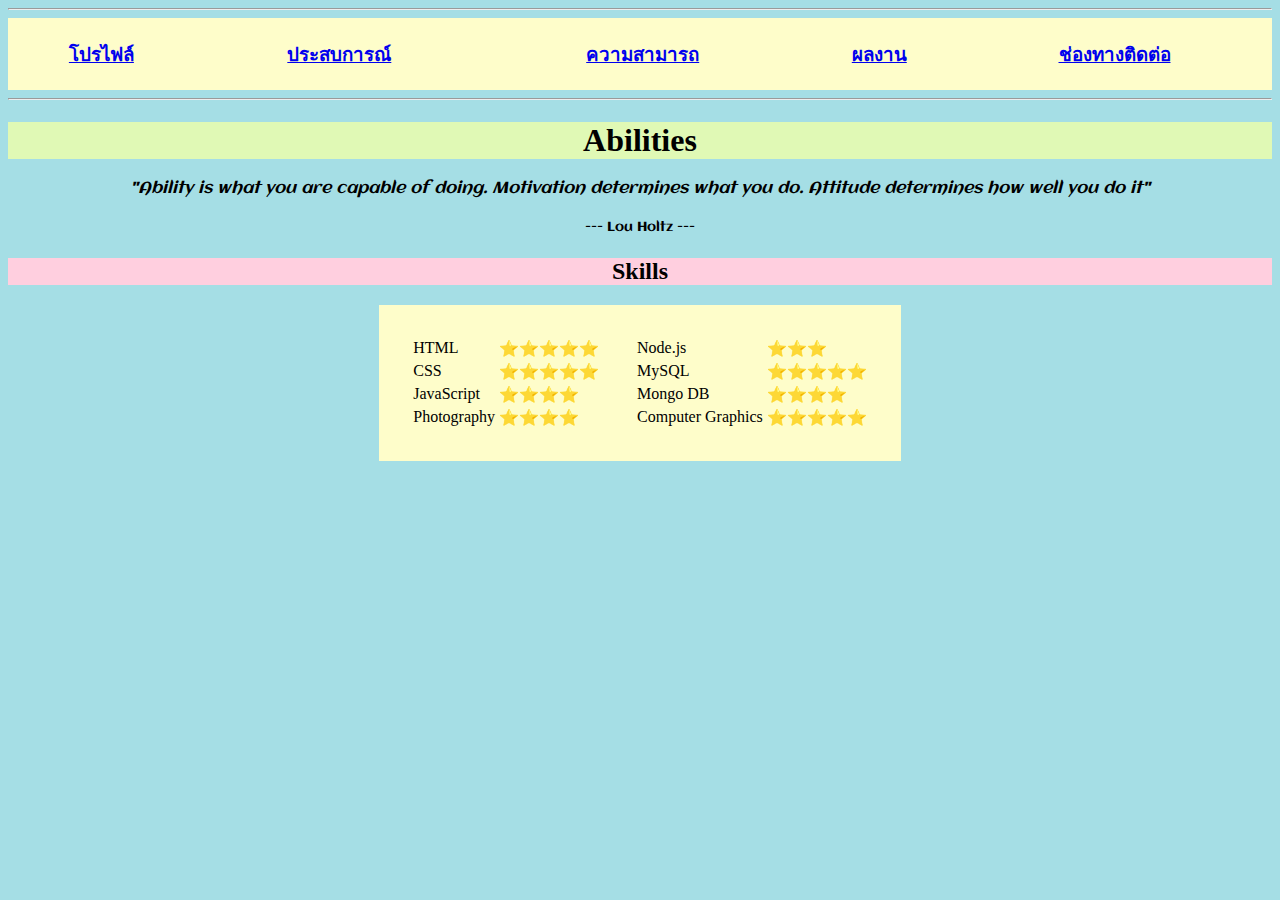
==== abilities.html @ 46dd527b "fix 1.1" ====
<!DOCTYPE html>
<html>
<head>
    <meta charset="UTF-8">
    <title>Aj.NesT's Abilities</title>
    <!-- Reference: Google Font -->
    <link href='https://fonts.googleapis.com/css?family=Aclonica'rel='stylesheet'> 

    <!--External CSS => 3rd Priority-->
    <link rel="stylesheet" href="css/abilities.css">

    <!--Add Favicon Icon => https://www.favicon.cc/-->
    <link rel="icon" href="favicon.ico">    
</head>

<body>
    <!-- Menu -->
    <hr>
    <table class="table-menu">
        <tr>
            <td>
                <h3><a href="index.html">โปรไฟล์</a></h3>
            </td>
            <td>
                <h3><a href="experiences.html">ประสบการณ์</a></h3>
            </td>
            <td>
                <h3><a href="abilities.html">ความสามารถ</a></h3>
            </td>
            <td>
                <h3><a href="projects.html">ผลงาน</a></h3>
            </td>
            <td>
                <h3><a href="contact.html">ช่องทางติดต่อ</a></h3>
            </td>
        </tr>
    </table> 
    <hr> 
    <h1>Abilities</h1> 
    <h4><i>
        "Ability is what you are capable of doing. Motivation determines what you do. 
        Attitude determines how well you do it"</i></h4>
    <h5>
            --- Lou Holtz ---</h5>
    <h2>Skills</h2> 
    <table class=table-skills cellspacing="30">
        <tr>
            <td>
                <table>
                    <tr>
                        <td>HTML</td>
                        <!--Emoji Windows: WIN+. or WIN+; | MAC: ^+Command+space-->
                        <td>⭐⭐⭐⭐⭐</td>
                    </tr>
                    <tr>
                        <td>CSS</td>
                        <td>⭐⭐⭐⭐⭐</td>
                    </tr>
                    <tr>
                        <td>JavaScript</td>
                        <td>⭐⭐⭐⭐</td>
                    </tr>      
                    <tr>
                        <td>Photography</td>
                        <td>⭐⭐⭐⭐</td>
                    </tr>    
                </table>               
            </td>
            <td>
                <table>
                    <tr>
                        <td>Node.js</td>
                        <td>⭐⭐⭐</td>
                    </tr>
                    <tr>
                        <td>MySQL</td>
                        <td>⭐⭐⭐⭐⭐</td>
                    </tr>
                    <tr>
                        <td>Mongo DB</td>
                        <td>⭐⭐⭐⭐</td>
                    </tr>      
                    <tr>
                        <td>Computer Graphics</td>
                        <td>⭐⭐⭐⭐⭐</td>
                    </tr>    
                </table>   
            </td>
        </tr>
    </table>
</body>
</html>
---- css/abilities.css ----
/* CSS files --> abilities.html */
body{
    background-color: #A5DEE5;
}
.table-menu{
    width:100%; 
    text-align: center;
    background-color: #FEFDCA;
} 
h1{
    text-align: center; 
    font-family: cursive;
    background-color: #E0F9B5;
} 
h4{
    text-align: center; 
    font-family: Aclonica; 
    font-weight: normal;
}
h5{ 
    text-align: center; 
    font-family: Aclonica; 
    font-weight: normal;
}
h2{ 
    text-align: center;
    background-color: #FFCFDF;
} 
.table-skills{
    margin-left: auto; 
    margin-right: auto; 
    background-color: #FEFDCA;
}
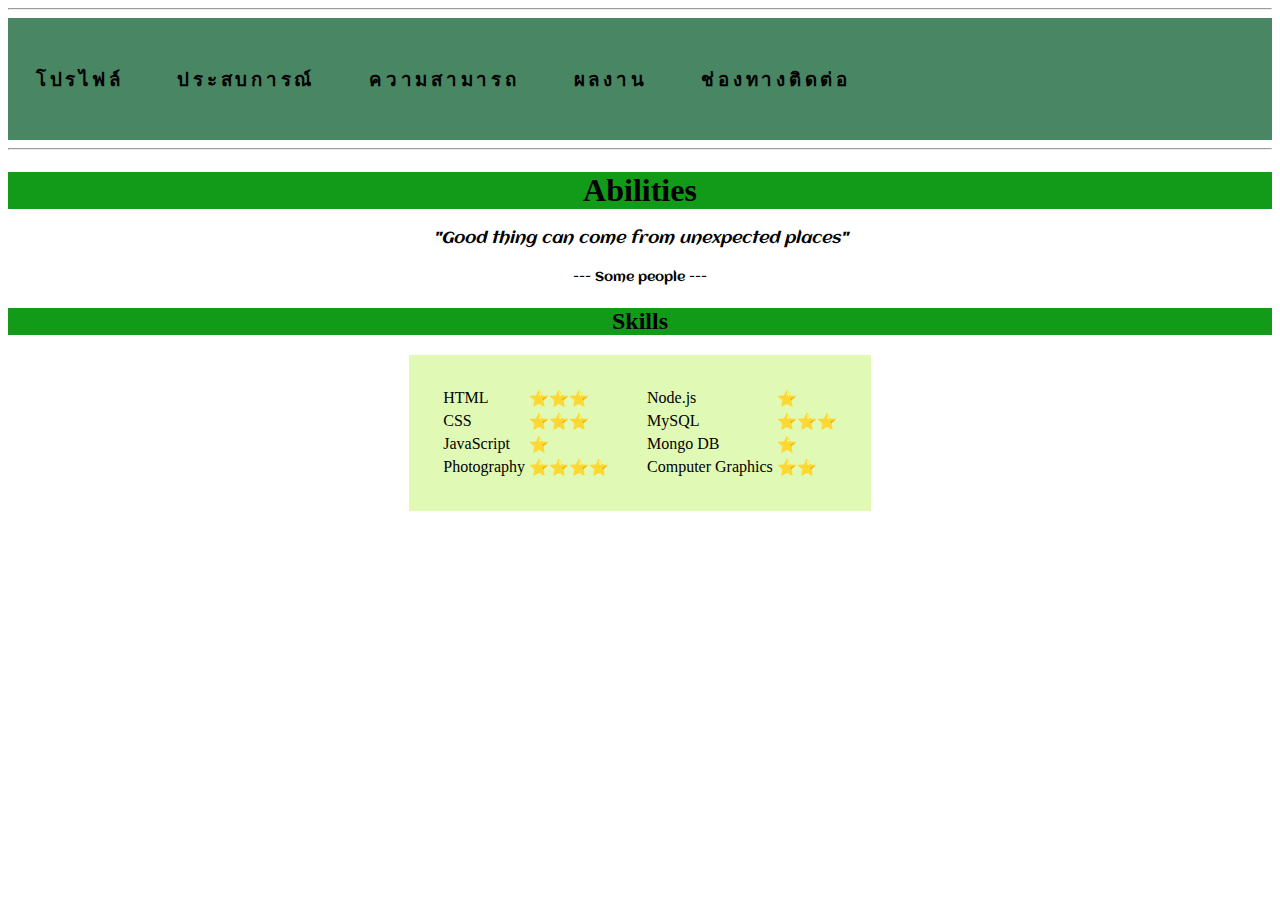
==== commit 19230411: "big fix" ====
--- a/abilities.html
+++ b/abilities.html
@@ -2,7 +2,7 @@
 <html>
 <head>
     <meta charset="UTF-8">
-    <title>Aj.NesT's Abilities</title>
+    <title>Chayavooth Abilities</title>
     <!-- Reference: Google Font -->
     <link href='https://fonts.googleapis.com/css?family=Aclonica'rel='stylesheet'> 
 
@@ -38,10 +38,9 @@
     <hr> 
     <h1>Abilities</h1> 
     <h4><i>
-        "Ability is what you are capable of doing. Motivation determines what you do. 
-        Attitude determines how well you do it"</i></h4>
+        "Good thing can come from unexpected places"</i></h4>
     <h5>
-            --- Lou Holtz ---</h5>
+            --- Some people ---</h5>
     <h2>Skills</h2> 
     <table class=table-skills cellspacing="30">
         <tr>
@@ -50,15 +49,15 @@
                     <tr>
                         <td>HTML</td>
                         <!--Emoji Windows: WIN+. or WIN+; | MAC: ^+Command+space-->
-                        <td>⭐⭐⭐⭐⭐</td>
+                        <td>⭐⭐⭐</td>
                     </tr>
                     <tr>
                         <td>CSS</td>
-                        <td>⭐⭐⭐⭐⭐</td>
+                        <td>⭐⭐⭐</td>
                     </tr>
                     <tr>
                         <td>JavaScript</td>
-                        <td>⭐⭐⭐⭐</td>
+                        <td>⭐</td>
                     </tr>      
                     <tr>
                         <td>Photography</td>
@@ -70,19 +69,19 @@
                 <table>
                     <tr>
                         <td>Node.js</td>
+                        <td>⭐</td>
+                    </tr>
+                    <tr>
+                        <td>MySQL</td>
                         <td>⭐⭐⭐</td>
                     </tr>
                     <tr>
-                        <td>MySQL</td>
-                        <td>⭐⭐⭐⭐⭐</td>
-                    </tr>
-                    <tr>
                         <td>Mongo DB</td>
-                        <td>⭐⭐⭐⭐</td>
+                        <td>⭐</td>
                     </tr>      
                     <tr>
                         <td>Computer Graphics</td>
-                        <td>⭐⭐⭐⭐⭐</td>
+                        <td>⭐⭐</td>
                     </tr>    
                 </table>   
             </td>
--- a/css/abilities.css
+++ b/css/abilities.css
@@ -1,20 +1,53 @@
 /* CSS files --> abilities.html */
 body{
-    background-color: #A5DEE5;
+    background-color: white;
 }
 .table-menu{
-    width:100%; 
+    display: block;
     text-align: center;
-    background-color: #FEFDCA;
+    margin: 0 auto;
+    padding: 0;
+    width: 100%;
+    min-width:535px;
+    background-color: rgb(73, 134, 100);
+    position:relative;
 } 
+ul {
+    display: block;
+    text-align: center;
+    margin: 0 auto;
+    padding: 0;
+    width: 100%;
+    min-width:535px;
+    
+    position:relative;
+}
+li {
+    margin: 0 auto;
+    display: inline-block;
+    list-style: none;
+    padding:0;
+  }
+  
+  a {
+    display: block;
+    padding: 25px;
+    text-transform: uppercase;
+    position: relative;
+    z-index: 2;
+    text-shadow:1px 0px rgba(black,.4);
+    color: #000000;
+    letter-spacing:.2em;
+    text-decoration: none;
+  }  
 h1{
     text-align: center; 
     font-family: cursive;
-    background-color: #E0F9B5;
+    background-color: rgb(17, 155, 24);
 } 
 h4{
-    text-align: center; 
-    font-family: Aclonica; 
+    text-align: center;
+    font-family: Aclonica;
     font-weight: normal;
 }
 h5{ 
@@ -24,10 +57,10 @@
 }
 h2{ 
     text-align: center;
-    background-color: #FFCFDF;
-} 
+    background-color: rgb(17, 155, 24);
+}
 .table-skills{
     margin-left: auto; 
     margin-right: auto; 
-    background-color: #FEFDCA;
+    background-color: #E0F9B5;
 }